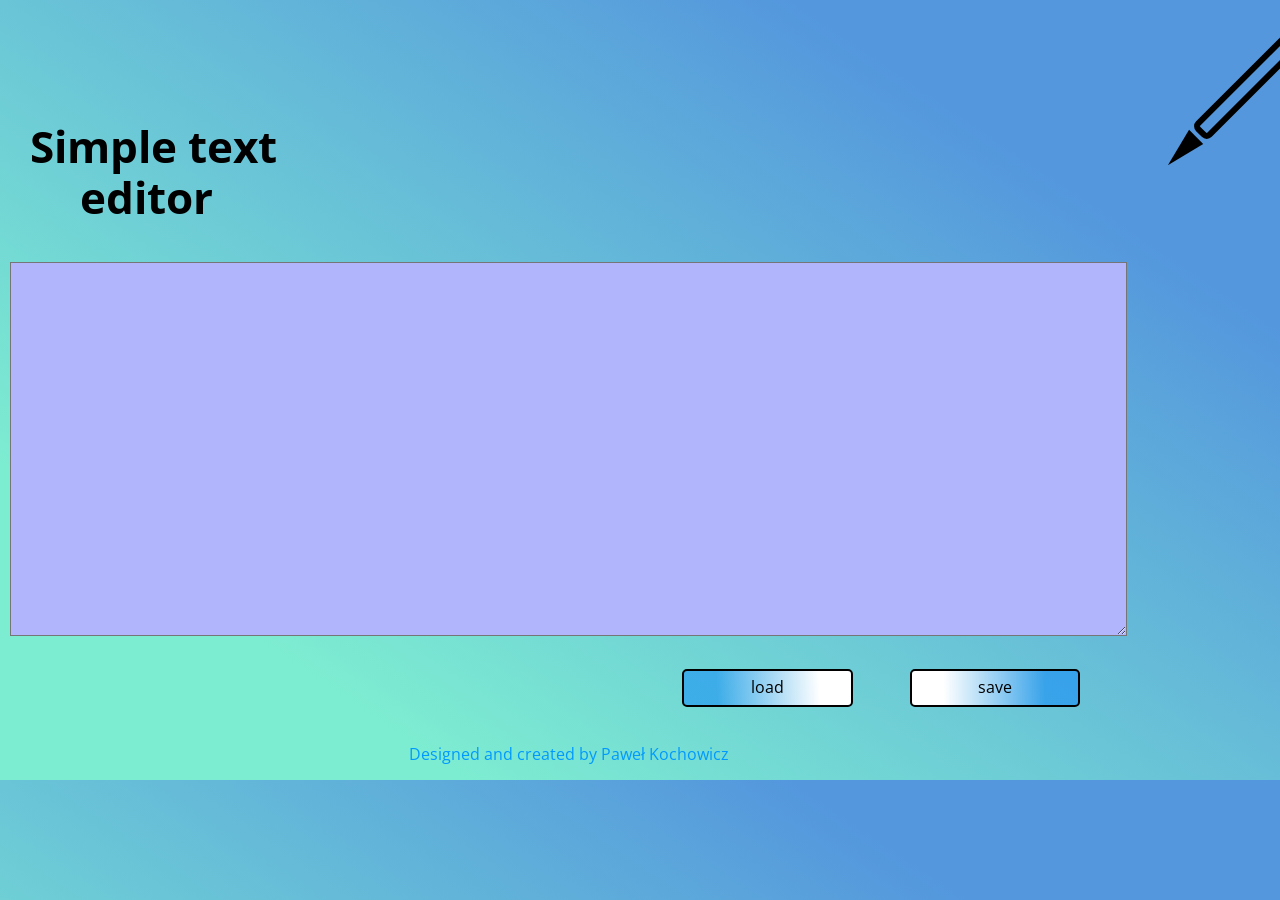
==== index.html @ cb832620 "Updates" ====
<!DOCTYPE html>
<html lang="en">

<head>
  <meta charset="UTF-8">
  <meta name="viewport" content="width=device-width, initial-scale=1.0">
  <meta http-equiv="X-UA-Compatible" content="ie=edge">
  <title>Document</title>
  <link rel="stylesheet" href="css/main.css">
</head>

<body>
  <main class="main">
    <header class="icon"></header>
    <h1 class="header">Simple text <br> <span class="header__space">editor</span></h1>
    <form class="form">
      <textarea class="form__text form__text--js" cols="120" rows="20"></textarea>
    </form>
    <button class="save save--js">save</button>
    <button class="load load--js">load</button>
    <footer class="footer">
      <p>Designed and created by Paweł Kochowicz</p>
    </footer>
  </main>
  <script src="js/main.js"></script>
</body>

</html>
---- css/main.css ----
/*! normalize.css v8.0.1 | MIT License | github.com/necolas/normalize.css */
/* Document
   ========================================================================== */
/**
 * 1. Correct the line height in all browsers.
 * 2. Prevent adjustments of font size after orientation changes in iOS.
 */
@import url("https://fonts.googleapis.com/css?family=Open+Sans&display=swap&subset=latin-ext");
html {
  line-height: 1.15;
  /* 1 */
  -webkit-text-size-adjust: 100%;
  /* 2 */ }

/* Sections
   ========================================================================== */
/**
 * Remove the margin in all browsers.
 */
body {
  margin: 0; }

/**
 * Render the `main` element consistently in IE.
 */
main {
  display: block; }

/**
 * Correct the font size and margin on `h1` elements within `section` and
 * `article` contexts in Chrome, Firefox, and Safari.
 */
h1 {
  font-size: 2em;
  margin: 0.67em 0; }

/* Grouping content
   ========================================================================== */
/**
 * 1. Add the correct box sizing in Firefox.
 * 2. Show the overflow in Edge and IE.
 */
hr {
  -webkit-box-sizing: content-box;
          box-sizing: content-box;
  /* 1 */
  height: 0;
  /* 1 */
  overflow: visible;
  /* 2 */ }

/**
 * 1. Correct the inheritance and scaling of font size in all browsers.
 * 2. Correct the odd `em` font sizing in all browsers.
 */
pre {
  font-family: monospace, monospace;
  /* 1 */
  font-size: 1em;
  /* 2 */ }

/* Text-level semantics
   ========================================================================== */
/**
 * Remove the gray background on active links in IE 10.
 */
a {
  background-color: transparent; }

/**
 * 1. Remove the bottom border in Chrome 57-
 * 2. Add the correct text decoration in Chrome, Edge, IE, Opera, and Safari.
 */
abbr[title] {
  border-bottom: none;
  /* 1 */
  text-decoration: underline;
  /* 2 */
  -webkit-text-decoration: underline dotted;
          text-decoration: underline dotted;
  /* 2 */ }

/**
 * Add the correct font weight in Chrome, Edge, and Safari.
 */
b,
strong {
  font-weight: bolder; }

/**
 * 1. Correct the inheritance and scaling of font size in all browsers.
 * 2. Correct the odd `em` font sizing in all browsers.
 */
code,
kbd,
samp {
  font-family: monospace, monospace;
  /* 1 */
  font-size: 1em;
  /* 2 */ }

/**
 * Add the correct font size in all browsers.
 */
small {
  font-size: 80%; }

/**
 * Prevent `sub` and `sup` elements from affecting the line height in
 * all browsers.
 */
sub,
sup {
  font-size: 75%;
  line-height: 0;
  position: relative;
  vertical-align: baseline; }

sub {
  bottom: -0.25em; }

sup {
  top: -0.5em; }

/* Embedded content
   ========================================================================== */
/**
 * Remove the border on images inside links in IE 10.
 */
img {
  border-style: none; }

/* Forms
   ========================================================================== */
/**
 * 1. Change the font styles in all browsers.
 * 2. Remove the margin in Firefox and Safari.
 */
button,
input,
optgroup,
select,
textarea {
  font-family: inherit;
  /* 1 */
  font-size: 100%;
  /* 1 */
  line-height: 1.15;
  /* 1 */
  margin: 0;
  /* 2 */ }

/**
 * Show the overflow in IE.
 * 1. Show the overflow in Edge.
 */
button,
input {
  /* 1 */
  overflow: visible; }

/**
 * Remove the inheritance of text transform in Edge, Firefox, and IE.
 * 1. Remove the inheritance of text transform in Firefox.
 */
button,
select {
  /* 1 */
  text-transform: none; }

/**
 * Correct the inability to style clickable types in iOS and Safari.
 */
button,
[type="button"],
[type="reset"],
[type="submit"] {
  -webkit-appearance: button; }

/**
 * Remove the inner border and padding in Firefox.
 */
button::-moz-focus-inner,
[type="button"]::-moz-focus-inner,
[type="reset"]::-moz-focus-inner,
[type="submit"]::-moz-focus-inner {
  border-style: none;
  padding: 0; }

/**
 * Restore the focus styles unset by the previous rule.
 */
button:-moz-focusring,
[type="button"]:-moz-focusring,
[type="reset"]:-moz-focusring,
[type="submit"]:-moz-focusring {
  outline: 1px dotted ButtonText; }

/**
 * Correct the padding in Firefox.
 */
fieldset {
  padding: 0.35em 0.75em 0.625em; }

/**
 * 1. Correct the text wrapping in Edge and IE.
 * 2. Correct the color inheritance from `fieldset` elements in IE.
 * 3. Remove the padding so developers are not caught out when they zero out
 *    `fieldset` elements in all browsers.
 */
legend {
  -webkit-box-sizing: border-box;
          box-sizing: border-box;
  /* 1 */
  color: inherit;
  /* 2 */
  display: table;
  /* 1 */
  max-width: 100%;
  /* 1 */
  padding: 0;
  /* 3 */
  white-space: normal;
  /* 1 */ }

/**
 * Add the correct vertical alignment in Chrome, Firefox, and Opera.
 */
progress {
  vertical-align: baseline; }

/**
 * Remove the default vertical scrollbar in IE 10+.
 */
textarea {
  overflow: auto; }

/**
 * 1. Add the correct box sizing in IE 10.
 * 2. Remove the padding in IE 10.
 */
[type="checkbox"],
[type="radio"] {
  -webkit-box-sizing: border-box;
          box-sizing: border-box;
  /* 1 */
  padding: 0;
  /* 2 */ }

/**
 * Correct the cursor style of increment and decrement buttons in Chrome.
 */
[type="number"]::-webkit-inner-spin-button,
[type="number"]::-webkit-outer-spin-button {
  height: auto; }

/**
 * 1. Correct the odd appearance in Chrome and Safari.
 * 2. Correct the outline style in Safari.
 */
[type="search"] {
  -webkit-appearance: textfield;
  /* 1 */
  outline-offset: -2px;
  /* 2 */ }

/**
 * Remove the inner padding in Chrome and Safari on macOS.
 */
[type="search"]::-webkit-search-decoration {
  -webkit-appearance: none; }

/**
 * 1. Correct the inability to style clickable types in iOS and Safari.
 * 2. Change font properties to `inherit` in Safari.
 */
::-webkit-file-upload-button {
  -webkit-appearance: button;
  /* 1 */
  font: inherit;
  /* 2 */ }

/* Interactive
   ========================================================================== */
/*
 * Add the correct display in Edge, IE 10+, and Firefox.
 */
details {
  display: block; }

/*
 * Add the correct display in all browsers.
 */
summary {
  display: list-item; }

/* Misc
   ========================================================================== */
/**
 * Add the correct display in IE 10+.
 */
template {
  display: none; }

/**
 * Add the correct display in IE 10.
 */
[hidden] {
  display: none; }

html {
  -webkit-box-sizing: border-box;
          box-sizing: border-box; }

*,
*:before,
*:after {
  -webkit-box-sizing: inherit;
          box-sizing: inherit; }

body {
  background: #7dedd1;
  background: -webkit-linear-gradient(56deg, #7dedd1 19%, #5497dd 80%);
  background: -o-linear-gradient(56deg, #7dedd1 19%, #5497dd 80%);
  background: linear-gradient(34deg, #7dedd1 19%, #5497dd 80%);
  font-family: "Open Sans", sans-serif; }

.form {
  display: -webkit-box;
  display: -ms-flexbox;
  display: flex;
  -ms-grid-column: 2;
      grid-column-start: 2;
  -ms-grid-row: 4;
      grid-row-start: 4; }
  .form__text {
    background-color: #b1b6fc;
    display: -webkit-box;
    display: -ms-flexbox;
    display: flex;
    margin: 10px 10px;
    -webkit-box-pack: end;
        -ms-flex-pack: end;
            justify-content: end; }

.footer {
  display: -webkit-box;
  display: -ms-flexbox;
  display: flex;
  -ms-grid-column: 2;
      grid-column-start: 2;
  -ms-grid-row: 6;
      grid-row-start: 6;
  color: #0099ff;
  -webkit-box-pack: center;
      -ms-flex-pack: center;
          justify-content: center;
  -ms-flex-line-pack: center;
      align-content: center; }

.header {
  -ms-grid-column: 2;
      grid-column-start: 2;
  -ms-grid-row: 3;
      grid-row-start: 3;
  margin-left: 30px;
  font-size: 44px; }
  .header__space {
    margin-left: 50px; }

.icon {
  color: #000;
  display: -ms-grid;
  display: grid;
  margin-left: 40px;
  margin-top: 70px;
  width: 150px;
  height: 22px;
  border-radius: 7px;
  border: solid 6px currentColor;
  -webkit-transform: rotate(-45deg);
      -ms-transform: rotate(-45deg);
          transform: rotate(-45deg);
  -ms-grid-column: 3;
      grid-column-start: 3;
  -ms-grid-row: 1;
      grid-row-start: 1; }

.icon:before {
  content: "";
  left: -90px;
  top: -5px;
  width: 0px;
  height: 0px;
  position: relative;
  border-left: solid 40px transparent;
  border-right: solid 40px currentColor;
  border-top: solid 10px transparent;
  border-bottom: solid 10px transparent; }

.load {
  height: 38px;
  -ms-grid-column: 2;
      grid-column-start: 2;
  -ms-grid-row: 5;
      grid-row-start: 5;
  margin: 2% 25% 2% 60%;
  background: white;
  background: -webkit-linear-gradient(183deg, white 19%, rgba(0, 125, 255, 0.465424) 80%);
  background: -o-linear-gradient(183deg, white 19%, rgba(0, 125, 255, 0.465424) 80%);
  background: linear-gradient(267deg, white 19%, rgba(0, 125, 255, 0.465424) 80%);
  border: 2px solid black;
  border-radius: 5px; }
  .load:hover {
    background: white;
    background: -webkit-linear-gradient(183deg, white 19%, rgba(255, 0, 0, 0.465424) 80%);
    background: -o-linear-gradient(183deg, white 19%, rgba(255, 0, 0, 0.465424) 80%);
    background: linear-gradient(267deg, white 19%, rgba(255, 0, 0, 0.465424) 80%); }
  .load:active {
    background: white;
    background: -webkit-linear-gradient(183deg, white 19%, rgba(255, 0, 0, 0.465424) 80%);
    background: -o-linear-gradient(183deg, white 19%, rgba(255, 0, 0, 0.465424) 80%);
    background: linear-gradient(267deg, white 19%, rgba(255, 0, 0, 0.465424) 80%);
    -webkit-box-shadow: 0 0 12px 0 #666;
            box-shadow: 0 0 12px 0 #666;
    -webkit-transform: translateY(2px);
        -ms-transform: translateY(2px);
            transform: translateY(2px); }

.main {
  display: -ms-grid;
  display: grid;
  -ms-grid-columns: 1fr 6fr 2fr;
  grid-template-columns: 1fr 6fr 2fr; }

.save {
  -ms-grid-column: 2;
      grid-column-start: 2;
  -ms-grid-row: 5;
      grid-row-start: 5;
  height: 38px;
  margin: 2% 5% 2% 80%;
  background: white;
  background: -webkit-gradient(linear, left top, right top, color-stop(19%, white), color-stop(80%, rgba(0, 125, 255, 0.465424)));
  background: -webkit-linear-gradient(left, white 19%, rgba(0, 125, 255, 0.465424) 80%);
  background: -o-linear-gradient(left, white 19%, rgba(0, 125, 255, 0.465424) 80%);
  background: linear-gradient(90deg, white 19%, rgba(0, 125, 255, 0.465424) 80%);
  border: 2px solid;
  border-radius: 5px; }
  .save:hover {
    background: white;
    background: -webkit-linear-gradient(353deg, white 19%, rgba(255, 0, 0, 0.465424) 80%);
    background: -o-linear-gradient(353deg, white 19%, rgba(255, 0, 0, 0.465424) 80%);
    background: linear-gradient(97deg, white 19%, rgba(255, 0, 0, 0.465424) 80%); }
  .save:active {
    background: white;
    background: -webkit-linear-gradient(353deg, white 19%, rgba(255, 0, 0, 0.465424) 80%);
    background: -o-linear-gradient(353deg, white 19%, rgba(255, 0, 0, 0.465424) 80%);
    background: linear-gradient(97deg, white 19%, rgba(255, 0, 0, 0.465424) 80%);
    -webkit-box-shadow: 0 0 12px 0 #666;
            box-shadow: 0 0 12px 0 #666;
    -webkit-transform: translateY(2px);
        -ms-transform: translateY(2px);
            transform: translateY(2px); }

/*# sourceMappingURL=main.css.map */
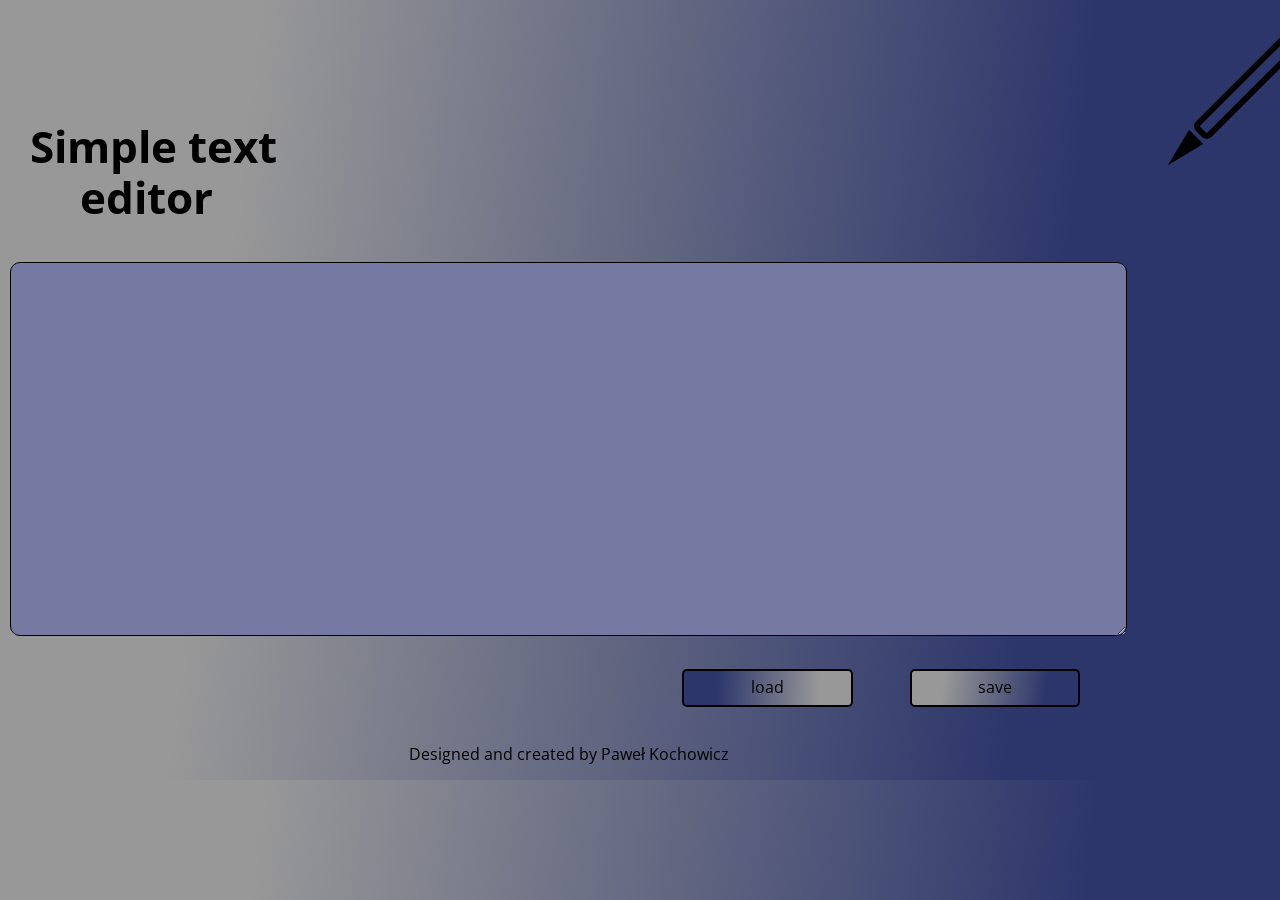
==== commit ae58f587: "Updates" ====
--- a/index.html
+++ b/index.html
@@ -5,7 +5,7 @@
   <meta charset="UTF-8">
   <meta name="viewport" content="width=device-width, initial-scale=1.0">
   <meta http-equiv="X-UA-Compatible" content="ie=edge">
-  <title>Document</title>
+  <title>Simple Notes</title>
   <link rel="stylesheet" href="css/main.css">
 </head>
 
--- a/css/main.css
+++ b/css/main.css
@@ -319,10 +319,10 @@
           box-sizing: inherit; }
 
 body {
-  background: #7dedd1;
-  background: -webkit-linear-gradient(56deg, #7dedd1 19%, #5497dd 80%);
-  background: -o-linear-gradient(56deg, #7dedd1 19%, #5497dd 80%);
-  background: linear-gradient(34deg, #7dedd1 19%, #5497dd 80%);
+  background: #989898;
+  background: -webkit-linear-gradient(353deg, #989898 19%, #2d366b 80%);
+  background: -o-linear-gradient(353deg, #989898 19%, #2d366b 80%);
+  background: linear-gradient(97deg, #989898 19%, #2d366b 80%);
   font-family: "Open Sans", sans-serif; }
 
 .form {
@@ -334,16 +334,31 @@
   -ms-grid-row: 4;
       grid-row-start: 4; }
   .form__text {
-    background-color: #b1b6fc;
+    background-color: #7679a1;
+    border-radius: 10px;
+    border: 1px solid black;
     display: -webkit-box;
     display: -ms-flexbox;
     display: flex;
     margin: 10px 10px;
     -webkit-box-pack: end;
         -ms-flex-pack: end;
-            justify-content: end; }
+            justify-content: end;
+    outline: none; }
+  @media (max-width: 1000px) {
+    .form {
+      max-width: 800px; } }
+  @media (max-width: 750px) {
+    .form {
+      max-width: 550px; } }
+  @media (max-width: 580px) {
+    .form {
+      max-width: 320px; } }
 
 .footer {
+  -ms-flex-line-pack: center;
+      align-content: center;
+  color: black;
   display: -webkit-box;
   display: -ms-flexbox;
   display: flex;
@@ -351,76 +366,79 @@
       grid-column-start: 2;
   -ms-grid-row: 6;
       grid-row-start: 6;
-  color: #0099ff;
   -webkit-box-pack: center;
       -ms-flex-pack: center;
-          justify-content: center;
-  -ms-flex-line-pack: center;
-      align-content: center; }
+          justify-content: center; }
 
 .header {
   -ms-grid-column: 2;
       grid-column-start: 2;
   -ms-grid-row: 3;
       grid-row-start: 3;
-  margin-left: 30px;
-  font-size: 44px; }
+  font-size: 44px;
+  margin-left: 30px; }
   .header__space {
     margin-left: 50px; }
 
 .icon {
+  border-radius: 7px;
+  border: solid 6px currentColor;
   color: #000;
   display: -ms-grid;
   display: grid;
+  -ms-grid-column: 3;
+      grid-column-start: 3;
+  -ms-grid-row: 1;
+      grid-row-start: 1;
+  height: 22px;
   margin-left: 40px;
   margin-top: 70px;
-  width: 150px;
-  height: 22px;
-  border-radius: 7px;
-  border: solid 6px currentColor;
   -webkit-transform: rotate(-45deg);
       -ms-transform: rotate(-45deg);
           transform: rotate(-45deg);
-  -ms-grid-column: 3;
-      grid-column-start: 3;
-  -ms-grid-row: 1;
-      grid-row-start: 1; }
+  width: 150px; }
+  @media (max-width: 580px) {
+    .icon {
+      display: none; } }
 
 .icon:before {
   content: "";
-  left: -90px;
-  top: -5px;
-  width: 0px;
-  height: 0px;
-  position: relative;
   border-left: solid 40px transparent;
   border-right: solid 40px currentColor;
   border-top: solid 10px transparent;
-  border-bottom: solid 10px transparent; }
+  border-bottom: solid 10px transparent;
+  height: 0px;
+  left: -90px;
+  position: relative;
+  top: -5px;
+  width: 0px; }
+  @media (max-width: 580px) {
+    .icon:before {
+      display: none; } }
 
 .load {
-  height: 38px;
+  background: #989898;
+  background: -webkit-linear-gradient(177deg, #989898 19%, #2d366b 80%);
+  background: -o-linear-gradient(177deg, #989898 19%, #2d366b 80%);
+  background: linear-gradient(273deg, #989898 19%, #2d366b 80%);
+  border: 2px solid black;
+  border-radius: 5px;
   -ms-grid-column: 2;
       grid-column-start: 2;
   -ms-grid-row: 5;
       grid-row-start: 5;
-  margin: 2% 25% 2% 60%;
-  background: white;
-  background: -webkit-linear-gradient(183deg, white 19%, rgba(0, 125, 255, 0.465424) 80%);
-  background: -o-linear-gradient(183deg, white 19%, rgba(0, 125, 255, 0.465424) 80%);
-  background: linear-gradient(267deg, white 19%, rgba(0, 125, 255, 0.465424) 80%);
-  border: 2px solid black;
-  border-radius: 5px; }
+  height: 38px;
+  margin: 2% 25% 2% 60%; }
   .load:hover {
-    background: white;
-    background: -webkit-linear-gradient(183deg, white 19%, rgba(255, 0, 0, 0.465424) 80%);
-    background: -o-linear-gradient(183deg, white 19%, rgba(255, 0, 0, 0.465424) 80%);
-    background: linear-gradient(267deg, white 19%, rgba(255, 0, 0, 0.465424) 80%); }
+    background: #989898;
+    background: -webkit-linear-gradient(353deg, #989898 19%, #2d366b 80%);
+    background: -o-linear-gradient(353deg, #989898 19%, #2d366b 80%);
+    background: linear-gradient(97deg, #989898 19%, #2d366b 80%); }
   .load:active {
-    background: white;
-    background: -webkit-linear-gradient(183deg, white 19%, rgba(255, 0, 0, 0.465424) 80%);
-    background: -o-linear-gradient(183deg, white 19%, rgba(255, 0, 0, 0.465424) 80%);
-    background: linear-gradient(267deg, white 19%, rgba(255, 0, 0, 0.465424) 80%);
+    background: #989898;
+    background: -webkit-linear-gradient(353deg, #989898 19%, #2d366b 80%);
+    background: -o-linear-gradient(353deg, #989898 19%, #2d366b 80%);
+    background: linear-gradient(97deg, #989898 19%, #2d366b 80%);
     -webkit-box-shadow: 0 0 12px 0 #666;
             box-shadow: 0 0 12px 0 #666;
     -webkit-transform: translateY(2px);
@@ -434,29 +452,28 @@
   grid-template-columns: 1fr 6fr 2fr; }
 
 .save {
+  background: #989898;
+  background: -webkit-linear-gradient(353deg, #989898 19%, #2d366b 80%);
+  background: -o-linear-gradient(353deg, #989898 19%, #2d366b 80%);
+  background: linear-gradient(97deg, #989898 19%, #2d366b 80%);
+  border: 2px solid;
+  border-radius: 5px;
   -ms-grid-column: 2;
       grid-column-start: 2;
   -ms-grid-row: 5;
       grid-row-start: 5;
   height: 38px;
-  margin: 2% 5% 2% 80%;
-  background: white;
-  background: -webkit-gradient(linear, left top, right top, color-stop(19%, white), color-stop(80%, rgba(0, 125, 255, 0.465424)));
-  background: -webkit-linear-gradient(left, white 19%, rgba(0, 125, 255, 0.465424) 80%);
-  background: -o-linear-gradient(left, white 19%, rgba(0, 125, 255, 0.465424) 80%);
-  background: linear-gradient(90deg, white 19%, rgba(0, 125, 255, 0.465424) 80%);
-  border: 2px solid;
-  border-radius: 5px; }
+  margin: 2% 5% 2% 80%; }
   .save:hover {
-    background: white;
-    background: -webkit-linear-gradient(353deg, white 19%, rgba(255, 0, 0, 0.465424) 80%);
-    background: -o-linear-gradient(353deg, white 19%, rgba(255, 0, 0, 0.465424) 80%);
-    background: linear-gradient(97deg, white 19%, rgba(255, 0, 0, 0.465424) 80%); }
+    background: #989898;
+    background: -webkit-linear-gradient(177deg, #989898 19%, #2d366b 80%);
+    background: -o-linear-gradient(177deg, #989898 19%, #2d366b 80%);
+    background: linear-gradient(273deg, #989898 19%, #2d366b 80%); }
   .save:active {
-    background: white;
-    background: -webkit-linear-gradient(353deg, white 19%, rgba(255, 0, 0, 0.465424) 80%);
-    background: -o-linear-gradient(353deg, white 19%, rgba(255, 0, 0, 0.465424) 80%);
-    background: linear-gradient(97deg, white 19%, rgba(255, 0, 0, 0.465424) 80%);
+    background: #989898;
+    background: -webkit-linear-gradient(177deg, #989898 19%, #2d366b 80%);
+    background: -o-linear-gradient(177deg, #989898 19%, #2d366b 80%);
+    background: linear-gradient(273deg, #989898 19%, #2d366b 80%);
     -webkit-box-shadow: 0 0 12px 0 #666;
             box-shadow: 0 0 12px 0 #666;
     -webkit-transform: translateY(2px);
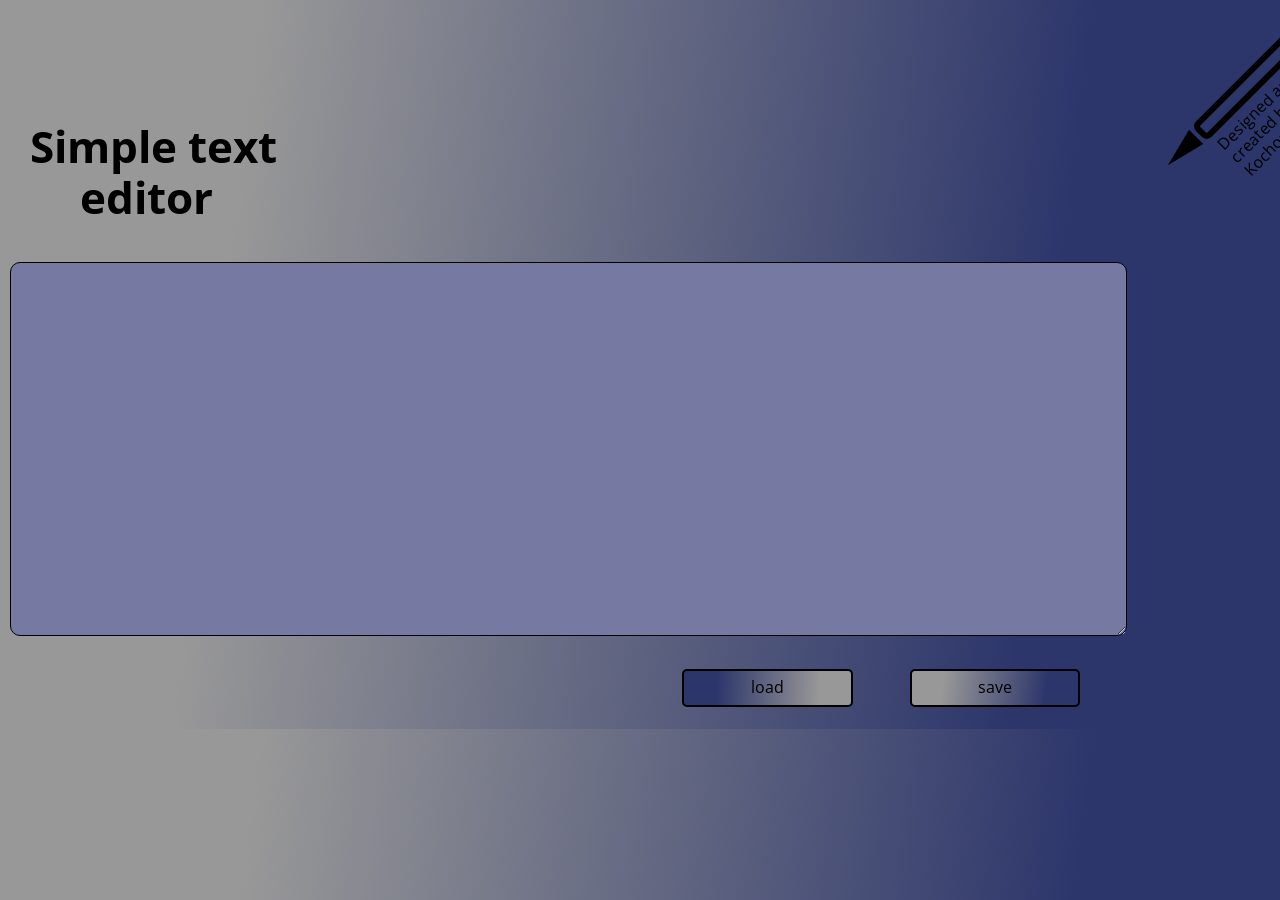
==== commit 9d1a480f: "Updates" ====
--- a/index.html
+++ b/index.html
@@ -11,16 +11,13 @@
 
 <body>
   <main class="main">
-    <header class="icon"></header>
+    <header class="icon">Designed and created by Paweł Kochowicz</header>
     <h1 class="header">Simple text <br> <span class="header__space">editor</span></h1>
     <form class="form">
       <textarea class="form__text form__text--js" cols="120" rows="20"></textarea>
     </form>
     <button class="save save--js">save</button>
     <button class="load load--js">load</button>
-    <footer class="footer">
-      <p>Designed and created by Paweł Kochowicz</p>
-    </footer>
   </main>
   <script src="js/main.js"></script>
 </body>
